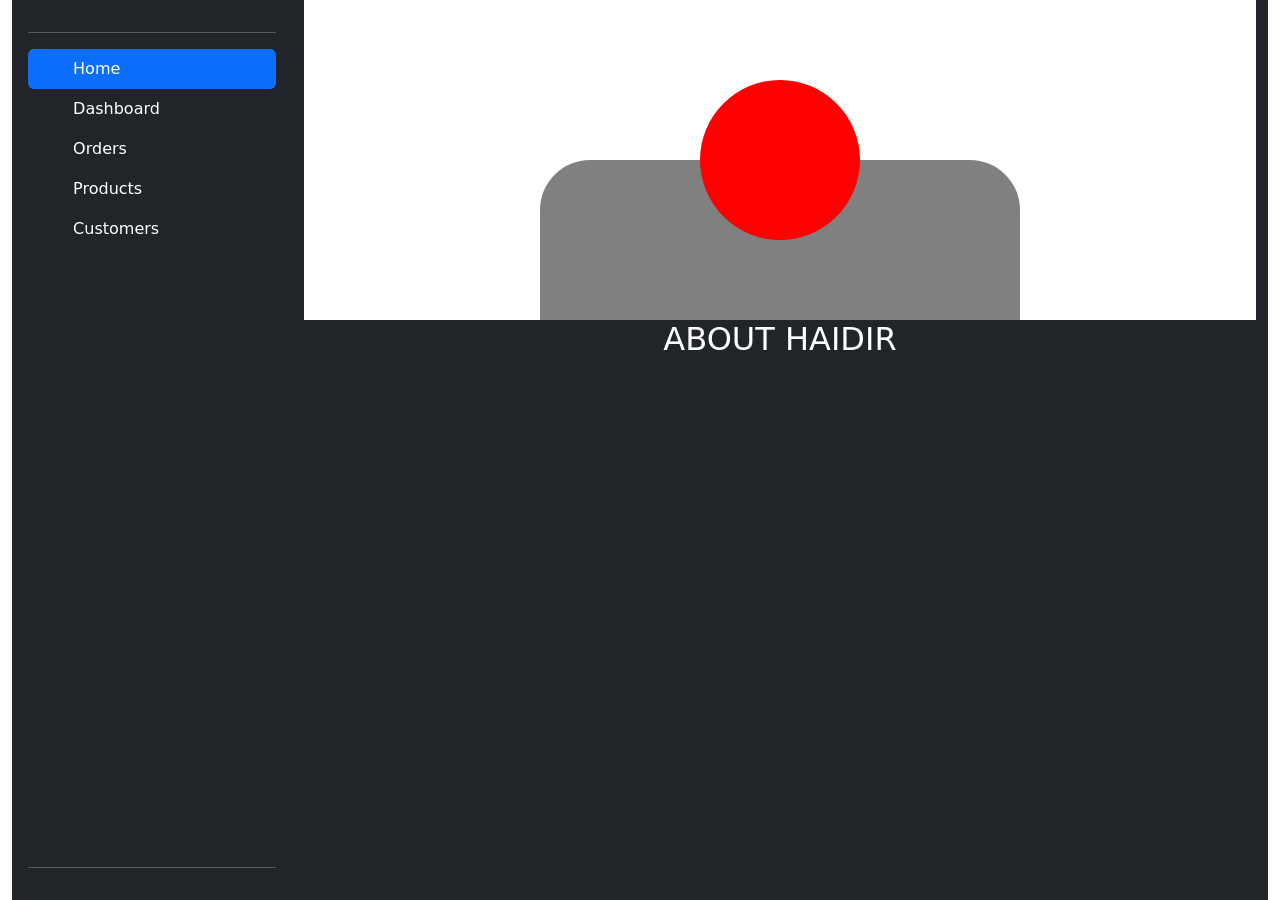
==== index.html @ 1bac4d38 "Add files via upload" ====
<!doctype html>
<html lang="en">
  <head>
    <meta charset="UTF-8" />
    <meta name="viewport" content="width=device-width, initial-scale=1.0" />
    <link rel="stylesheet" href="https://cdn.jsdelivr.net/npm/bootstrap@5.3.8/dist/css/bootstrap.min.css"/>
    <link rel="stylesheet" href="style.css">
    <title>Portfolio</title>
  </head>
  <body>
    <main class="container-fluid d-flex flex-nowrap">
      <div class="d-flex flex-column flex-shrink-0 p-3 text-bg-dark" style="width: 280px; height: 100%;" >
        <hr />
        <ul class="nav nav-pills flex-column mb-auto">
          <li class="nav-item">
            <a href="#" class="nav-link active" aria-current="page">
              <svg
                class="bi pe-none me-2"
                width="16"
                height="16"
                aria-hidden="true"
              >
                <use xlink:href="#home"></use>
              </svg>
              Home
            </a>
          </li>
          <li>
            <a href="#" class="nav-link text-white">
              <svg
                class="bi pe-none me-2"
                width="16"
                height="16"
                aria-hidden="true"
              >
                <use xlink:href="#speedometer2"></use>
              </svg>
              Dashboard
            </a>
          </li>
          <li>
            <a href="#" class="nav-link text-white">
              <svg
                class="bi pe-none me-2"
                width="16"
                height="16"
                aria-hidden="true"
              >
                <use xlink:href="#table"></use>
              </svg>
              Orders
            </a>
          </li>
          <li>
            <a href="#" class="nav-link text-white">
              <svg
                class="bi pe-none me-2"
                width="16"
                height="16"
                aria-hidden="true"
              >
                <use xlink:href="#grid"></use>
              </svg>
              Products
            </a>
          </li>
          <li>
            <a href="#" class="nav-link text-white">
              <svg
                class="bi pe-none me-2"
                width="16"
                height="16"
                aria-hidden="true"
              >
                <use xlink:href="#people-circle"></use>
              </svg>
              Customers
            </a>
          </li>
        </ul>
        <hr />
      </div>
      <div class="container text-bg-dark" style="width: 100%">
        <section id="about-me" class="text-center">
            <div class="profile" style="width: 100%">
                <div class="back-profile" style="width: 100%; height: 20em; background: white;">
                    
                </div>
                <div class="front-profile">
                    <div class="image-profile" style="">

                    </div>
                </div>
            </div>
            <h2> ABOUT HAIDIR </h2>
        </section>
      </div>
    </main>
    <script src="https://cdn.jsdelivr.net/npm/bootstrap@5.3.8/dist/js/bootstrap.bundle.min.js"></script>
    <script src="./index.js"></script>
</body>
</html>
---- style.css ----
.profile {
    position: relative;
}

.profile .front-profile {
    position: absolute;
    bottom: 0%;
    left: 50%;
    width: 30em;
    height: 10em;
    background: gray;
    transform: translate(-50%, 0%);
    border-top-left-radius: 50px;
    border-top-right-radius: 50px;
}

.profile .front-profile .image-profile {
    width: 10em; 
    height: 10em; 
    border-radius: 50%; 
    background: red;
    position: absolute;
    left: 50%;
    top: 0%;
    transform: translate(-50%, -50%);
}
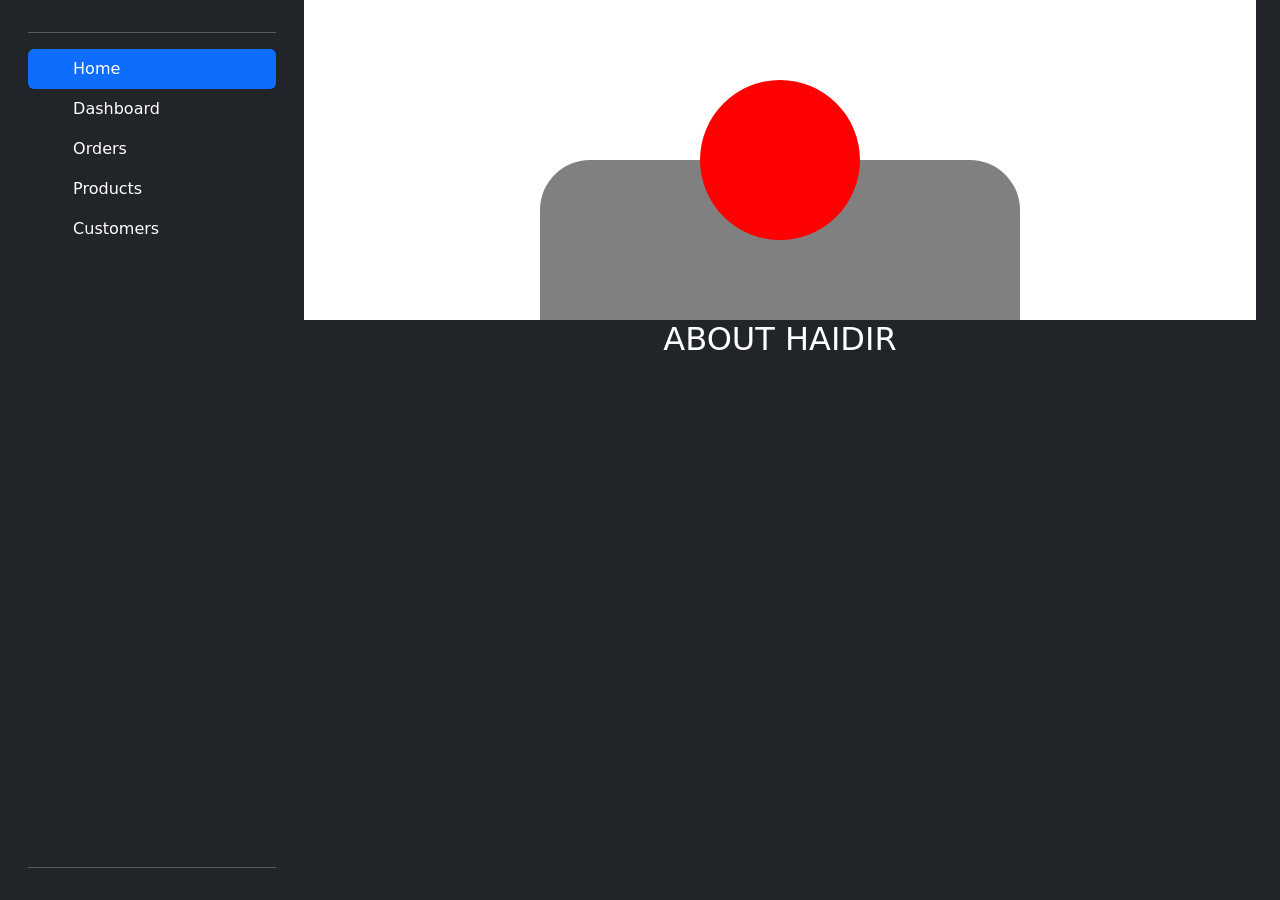
==== commit 051e6bc4: "Update index.html" ====
--- a/index.html
+++ b/index.html
@@ -7,7 +7,7 @@
     <link rel="stylesheet" href="style.css">
     <title>Portfolio</title>
   </head>
-  <body>
+  <body class="text-bg-dark">
     <main class="container-fluid d-flex flex-nowrap">
       <div class="d-flex flex-column flex-shrink-0 p-3 text-bg-dark" style="width: 280px; height: 100%;" >
         <hr />
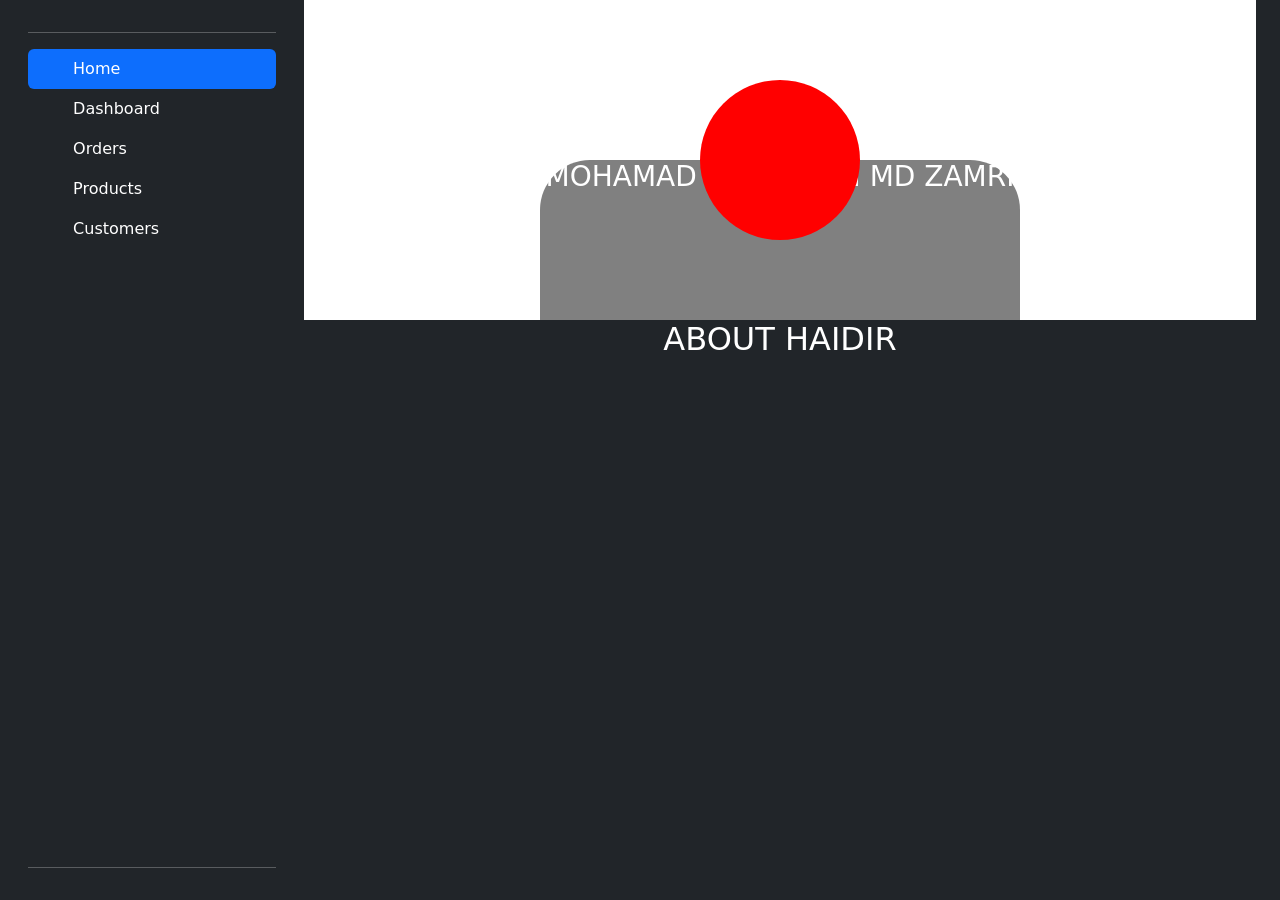
==== commit 12702d9d: "Update Portfolio" ====
--- a/index.html
+++ b/index.html
@@ -4,7 +4,7 @@
     <meta charset="UTF-8" />
     <meta name="viewport" content="width=device-width, initial-scale=1.0" />
     <link rel="stylesheet" href="https://cdn.jsdelivr.net/npm/bootstrap@5.3.8/dist/css/bootstrap.min.css"/>
-    <link rel="stylesheet" href="style.css">
+    <link rel="stylesheet" href="assets/css/style.css">
     <title>Portfolio</title>
   </head>
   <body class="text-bg-dark">
@@ -87,9 +87,10 @@
                     
                 </div>
                 <div class="front-profile">
-                    <div class="image-profile" style="">
+                    <div class="image-profile">
 
                     </div>
+                    <h3 class="text-center">MOHAMAD HAIDIR BIN MD ZAMRI</h3>
                 </div>
             </div>
             <h2> ABOUT HAIDIR </h2>
@@ -97,6 +98,6 @@
       </div>
     </main>
     <script src="https://cdn.jsdelivr.net/npm/bootstrap@5.3.8/dist/js/bootstrap.bundle.min.js"></script>
-    <script src="./index.js"></script>
+    <script src="assets/js/index.js"></script>
 </body>
 </html>
--- a/assets/css/style.css
+++ b/assets/css/style.css
@@ -0,0 +1,26 @@
+.profile {
+    position: relative;
+}
+
+.profile .front-profile {
+    position: absolute;
+    bottom: 0%;
+    left: 50%;
+    width: 30em;
+    height: 10em;
+    background: gray;
+    transform: translate(-50%, 0%);
+    border-top-left-radius: 50px;
+    border-top-right-radius: 50px;
+}
+
+.profile .front-profile .image-profile {
+    width: 10em; 
+    height: 10em; 
+    border-radius: 50%; 
+    background: red;
+    position: absolute;
+    left: 50%;
+    top: 0%;
+    transform: translate(-50%, -50%);
+}
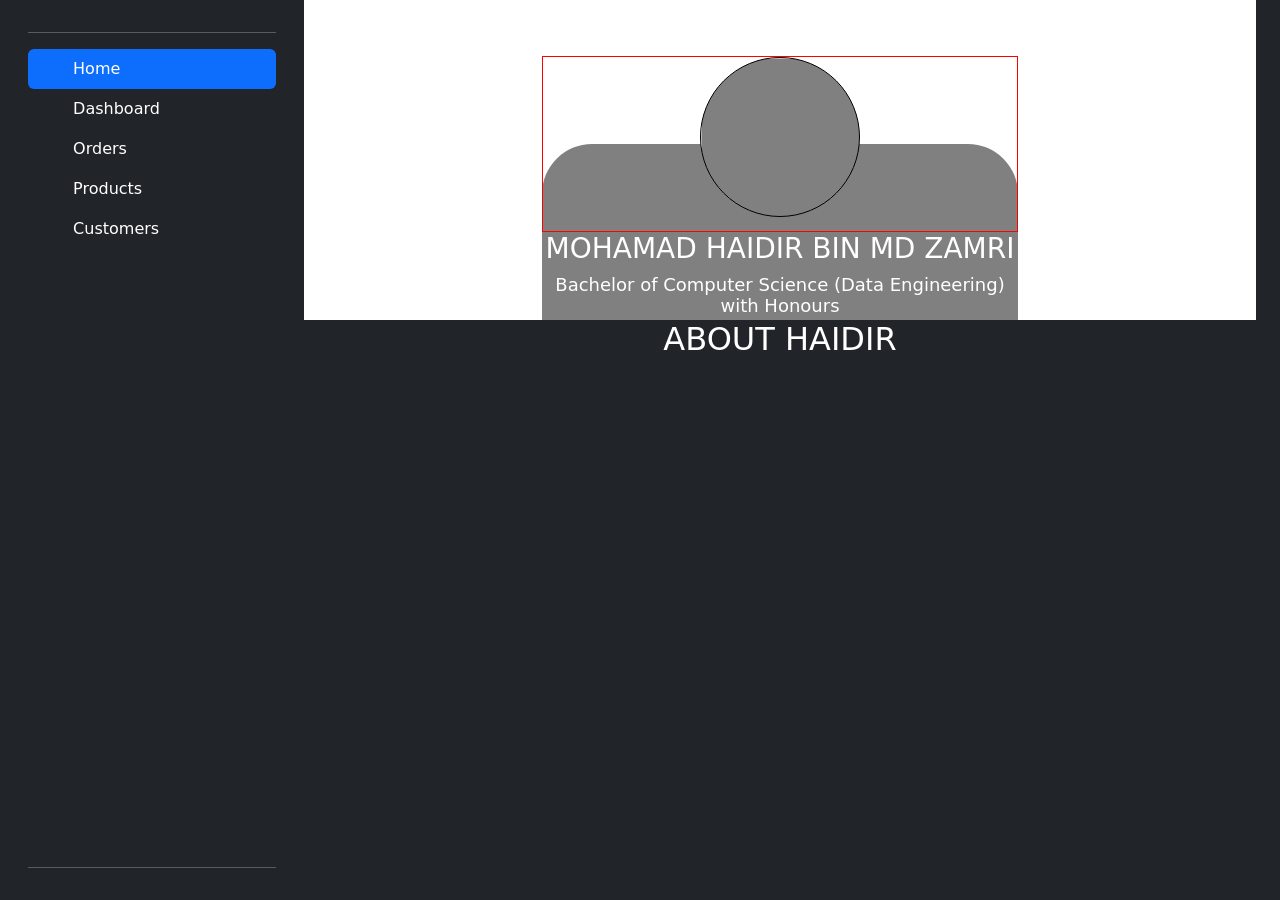
==== commit f813d550: "Update portfolio" ====
--- a/index.html
+++ b/index.html
@@ -86,11 +86,12 @@
                 <div class="back-profile" style="width: 100%; height: 20em; background: white;">
                     
                 </div>
-                <div class="front-profile">
+                <div class="d-flex flex-wrap front-profile">
                     <div class="image-profile">
-
+                        <img src="" alt="">
                     </div>
                     <h3 class="text-center">MOHAMAD HAIDIR BIN MD ZAMRI</h3>
+                    <h4 class="text-center"> Bachelor of Computer Science (Data Engineering) with Honours </h4>
                 </div>
             </div>
             <h2> ABOUT HAIDIR </h2>
--- a/assets/css/style.css
+++ b/assets/css/style.css
@@ -6,8 +6,7 @@
     position: absolute;
     bottom: 0%;
     left: 50%;
-    width: 30em;
-    height: 10em;
+    height: 11em;
     background: gray;
     transform: translate(-50%, 0%);
     border-top-left-radius: 50px;
@@ -15,12 +14,27 @@
 }
 
 .profile .front-profile .image-profile {
-    width: 10em; 
-    height: 10em; 
-    border-radius: 50%; 
-    background: red;
-    position: absolute;
-    left: 50%;
-    top: 0%;
-    transform: translate(-50%, -50%);
+    width: 100%; 
+    height: 100%;
+    border: 1px solid red;
+    position: relative;
+    bottom: 50%;
+}
+
+.image-profile img {
+    width: 10em;
+    height: 10em;
+    border-radius: 50%;
+    background: gray;
+    border: 1px solid black;
+}
+
+.front-profile h3, .front-profile h4 {
+    width: 100%;
+    position: relative;
+    bottom: 50%;
+}
+
+.front-profile h4 {
+    font-size: large;
 }
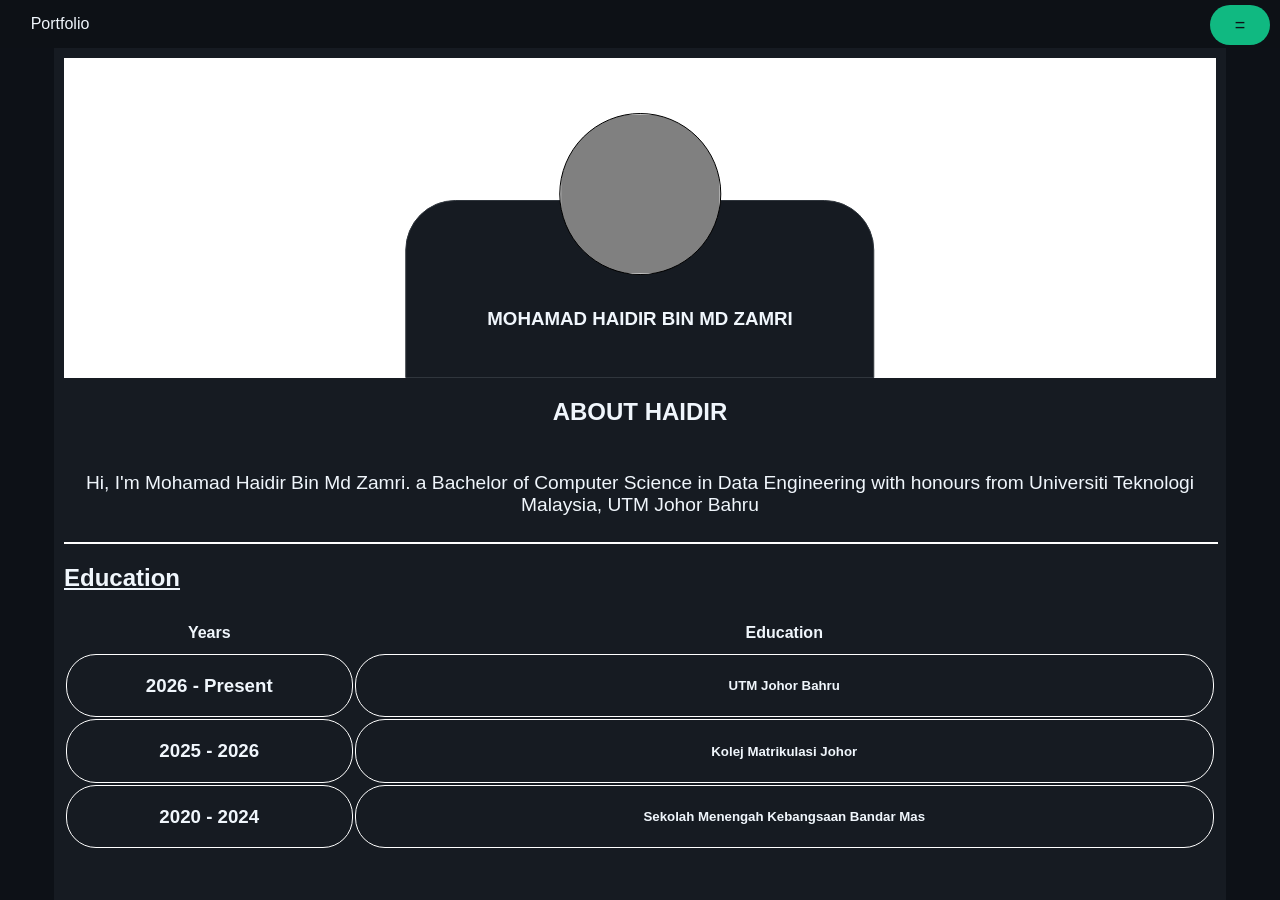
==== commit dd3e40d3: "Update portfolio" ====
--- a/index.html
+++ b/index.html
@@ -1,104 +1,119 @@
-<!doctype html>
+<!DOCTYPE html>
 <html lang="en">
-  <head>
-    <meta charset="UTF-8" />
-    <meta name="viewport" content="width=device-width, initial-scale=1.0" />
-    <link rel="stylesheet" href="https://cdn.jsdelivr.net/npm/bootstrap@5.3.8/dist/css/bootstrap.min.css"/>
-    <link rel="stylesheet" href="assets/css/style.css">
-    <title>Portfolio</title>
-  </head>
-  <body class="text-bg-dark">
-    <main class="container-fluid d-flex flex-nowrap">
-      <div class="d-flex flex-column flex-shrink-0 p-3 text-bg-dark" style="width: 280px; height: 100%;" >
-        <hr />
-        <ul class="nav nav-pills flex-column mb-auto">
-          <li class="nav-item">
-            <a href="#" class="nav-link active" aria-current="page">
-              <svg
-                class="bi pe-none me-2"
-                width="16"
-                height="16"
-                aria-hidden="true"
-              >
-                <use xlink:href="#home"></use>
-              </svg>
-              Home
-            </a>
-          </li>
-          <li>
-            <a href="#" class="nav-link text-white">
-              <svg
-                class="bi pe-none me-2"
-                width="16"
-                height="16"
-                aria-hidden="true"
-              >
-                <use xlink:href="#speedometer2"></use>
-              </svg>
-              Dashboard
-            </a>
-          </li>
-          <li>
-            <a href="#" class="nav-link text-white">
-              <svg
-                class="bi pe-none me-2"
-                width="16"
-                height="16"
-                aria-hidden="true"
-              >
-                <use xlink:href="#table"></use>
-              </svg>
-              Orders
-            </a>
-          </li>
-          <li>
-            <a href="#" class="nav-link text-white">
-              <svg
-                class="bi pe-none me-2"
-                width="16"
-                height="16"
-                aria-hidden="true"
-              >
-                <use xlink:href="#grid"></use>
-              </svg>
-              Products
-            </a>
-          </li>
-          <li>
-            <a href="#" class="nav-link text-white">
-              <svg
-                class="bi pe-none me-2"
-                width="16"
-                height="16"
-                aria-hidden="true"
-              >
-                <use xlink:href="#people-circle"></use>
-              </svg>
-              Customers
-            </a>
-          </li>
-        </ul>
-        <hr />
-      </div>
-      <div class="container text-bg-dark" style="width: 100%">
-        <section id="about-me" class="text-center">
-            <div class="profile" style="width: 100%">
-                <div class="back-profile" style="width: 100%; height: 20em; background: white;">
-                    
+
+<head>
+    <meta charset="UTF-8">
+    <meta name="viewport" content="width=device-width, initial-scale=1.0">
+    <link rel="stylesheet" href="assets/css/portfolio.css">
+    <link rel="stylesheet" href="assets/css/custom.css">
+    <title>Portfolio Version 2</title>
+</head>
+
+<body>
+    <main class="main">
+        <!-- Navigation Bar -->
+        <div class="navbar-base">
+            <div class="navbar">
+                <a href="#" class="navbar-brand">Portfolio</a>
+                <div class="navbar-side-button">
+                    <button>=</button>
                 </div>
-                <div class="d-flex flex-wrap front-profile">
-                    <div class="image-profile">
-                        <img src="" alt="">
+
+                <div class="drawer">
+                    <div class="cancel-button">
+                        <button class="side-cancel">X</button>
                     </div>
-                    <h3 class="text-center">MOHAMAD HAIDIR BIN MD ZAMRI</h3>
-                    <h4 class="text-center"> Bachelor of Computer Science (Data Engineering) with Honours </h4>
+                    <ul>
+                        <li><a href="#about-me">About Me</a></li>
+                        <li><a href="#industry-talk">Industry Talk</a></li>
+                        <li><a href="#project">Project</a></li>
+                    </ul>
                 </div>
             </div>
-            <h2> ABOUT HAIDIR </h2>
-        </section>
-      </div>
+        </div>
+
+        <!-- Content -->
+        <div class="content">
+            <section id="about-me" class="about-me">
+                <div class="profile" style="width: 100%">
+                    <div class="back-profile" style="width: 100%; height: 20em; background: white;">
+
+                    </div>
+                    <div class="front-profile">
+                        <div class="image-profile">
+                            <img src="https://media.licdn.com/dms/image/v2/D5603AQHht35G8yStbg/profile-displayphoto-shrink_400_400/B56aEziDWfIQAU-/0/1791865927288?e=1795651200&v=beta&t=xlrW4gPcouMY7dpKGtNY0INVjUnSDd4KCGZt25ceQco" alt="">
+                        </div>
+                        <h3 class="text-center">MOHAMAD HAIDIR BIN MD ZAMRI</h3>
+                    </div>
+                </div>
+                <h2 class="text-center"> ABOUT HAIDIR </h2>
+                <div class="intro container padding-5">
+                    <p class="text-center padding-2" style="font-size: larger;">Hi, I'm Mohamad Haidir Bin Md Zamri. a Bachelor
+                        of Computer Science in Data Engineering with honours from Universiti Teknologi Malaysia, UTM Johor Bahru</p>
+                </div>
+
+                <div class="split-line"></div>
+
+                <h2 class="text-underline"> Education </h2>
+                <!-- Education Table -->
+                <table class="edu-table">
+                    <tr>
+                        <th style="width: 25%"> Years </th>
+                        <th> Education </th>
+                    </tr>
+                    <tr>
+                        <td><h3 class="text-center">2026 - Present</h3></td>
+                        <td class="dp-flex flex-column padding-left-5 padding-right-5">
+                            <h5 class="text-center"> UTM Johor Bahru </h5>
+                            <p> CGPA: ?</p>
+                        </td>
+                    </tr>
+                    <tr>
+                        <td><h3 class="text-center">2025 - 2026</h3></td>
+                        <td class="dp-flex flex-column padding-left-5 padding-right-5">
+                            <h5 class="text-center"> Kolej Matrikulasi Johor </h5>
+                            <p> CGPA: 4.00 </p>
+                        </td>
+                    </tr>
+                    <tr>
+                        <td><h3 class="text-center">2020 - 2024</h3></td>
+                        <td class="dp-flex flex-column padding-left-5 padding-right-5">
+                            <h5 class="text-center"> Sekolah Menengah Kebangsaan Bandar Mas </h5>
+                            <p> SPM: 6A 3B</p>
+                        </td>
+                    </tr>
+                </table>
+
+                <div class="split-line"></div>
+                <h2 class="text-underline"> Skills </h2>
+                <p class="text-center">C, C++, Java, HTML, CSS, JS</p>
+                <div class="split-line margin-top-5 margin-bottom-5"></div>
+            </section>
+            <section id="industry-talk" class="industry-talk">
+                <h1 class="text-center text-underline">Industry Talk</h1>
+                <div class="industry-talk-list">
+                    <div class="it-list-item">
+                        <div class="it-list-item-content">
+                            <h3 class="text-center">Creative Thinking Program</h3>
+                            <p> Description here </p>
+                        </div>
+                    </div>
+                </div>
+            </section>
+
+            <div class="split-line margin-top-5 margin-bottom-5"></div>
+
+            <section id="project" class="project">
+                <h1 class="text-center text-underline">Project</h1>
+            </section>
+
+            <div class="split-line margin-top-5 margin-bottom-5"></div>
+
+            <div style="width: 100%; height: 300px"></div>
+        </div>
     </main>
-    <script src="https://cdn.jsdelivr.net/npm/bootstrap@5.3.8/dist/js/bootstrap.bundle.min.js"></script>
-    <script src="assets/js/index.js"></script>
+
+    <script src="assets/js/portfolio.js"></script>
 </body>
-</html>
+
+</html>
--- a/assets/css/portfolio.css
+++ b/assets/css/portfolio.css
@@ -0,0 +1,278 @@
+
+* {
+    font-family: Arial, Helvetica, sans-serif;
+}
+
+body {
+    padding: 0;
+    margin: 0;
+    background: #0D1117;
+    overflow: hidden;
+}
+
+.main {
+    width: 100%;
+    display: flex;
+    flex-direction: column;
+}
+
+/* Navbar */
+.navbar-base {
+    width: 100%;
+    display: sticky;
+}
+
+.navbar {
+    width: 100%;
+    background: rgba(13, 17, 23, 0.85);
+    display: flex;
+    flex-direction: row;
+    padding: 5px;
+    padding-left: 0;
+}
+
+.navbar .navbar-brand {
+    width: 100px;
+    padding: 10px;
+    border-radius: 30px;
+    text-align: center;
+    color: #F0F6FC;
+}
+
+.navbar a {
+    text-decoration: none;
+    color: white;
+    align-items: center; 
+    justify-items: center;
+    justify-content: center;
+}
+
+.navbar .navbar-side-button {
+    height: 40px;
+    width: 60px;
+    position: absolute;
+    right: 10px;
+}
+
+.navbar .navbar-side-button button {
+    width: 100%;
+    height: 100%;
+    border: none;
+    font-size: large;
+    border-radius: 30px;
+    background-color: #10B981;
+    color: #0D1117;
+}
+
+.navbar .drawer {
+    padding: 0;
+    margin: 0;
+    position: absolute;
+    top: 50%;
+    right: 0;
+    transform: translate(0%, -50%);
+    border-top-left-radius: 50px;
+    border-bottom-left-radius: 50px;
+    width: 50%;
+    background: #161B22;
+    border-left: 1px solid #21262D;
+    display: flex;
+    flex-direction: column;
+    visibility: hidden;
+    z-index: 1;
+}
+
+.navbar .drawer .cancel-button {
+    width: 100%;
+    border-bottom: 1px solid black;
+    padding: 10px;
+    display: flex;
+    flex-direction: row-reverse;
+}
+
+.navbar .drawer .cancel-button .side-cancel {
+    position: relative;
+    right: 30px;
+    width: 50px;
+    height: 50px;
+    color: #C9D1D9;
+    border: 1px solid black;
+    border-radius: 10px;
+    background-color: transparent;
+}
+
+.navbar .drawer ul {
+    list-style-type: none;
+}
+
+.navbar .drawer ul li {
+    padding: 15px;
+    margin: 10px;
+    position: relative;
+    top: 50px;
+    color: #C9D1D9;
+    border-radius: 30px;
+}
+
+.navbar .drawer ul li:hover {
+    position: relative;
+    right: 30px;
+    background-color: #1F242C;
+    color: #F0F6FC;
+    animation: 1s drawer_li_hover ease-in;
+}
+
+/* Content */
+.content {
+    padding: 10px;
+    width: 90%;
+    display: flex;
+    flex-direction: column;
+    background: #161B22;
+    color: #F0F6FC;
+    position: relative;
+    left: 50%;
+    transform: translate(-50%, 0%);
+    overflow: hidden;
+    overflow-y: scroll;
+}
+
+/* Profile */
+.profile {
+    position: relative;
+}
+
+.profile .front-profile {
+    position: absolute;
+    bottom: 0%;
+    left: 50%;
+    height: 11em;
+    background: #161B22;
+    border: 1px solid #30363D;
+    transform: translate(-50%, 0%);
+    border-top-left-radius: 50px;
+    border-top-right-radius: 50px;
+    display: flex;
+    flex-wrap: wrap;
+}
+
+.profile .front-profile .image-profile {
+    width: 100%; 
+    height: 100%;
+    position: relative;
+    bottom: 50%;
+    display: flex;
+    flex-wrap: wrap;
+    justify-content: center;
+}
+
+.image-profile img {
+    width: 10em;
+    height: 10em;
+    border-radius: 50%;
+    background: gray;
+    border: 1px solid black;
+}
+
+.front-profile h3 {
+    color: #F0F6FC;
+}
+
+.front-profile h3, .front-profile h4 {
+    width: 100%;
+    position: relative;
+    bottom: 50%;
+    text-align: center;
+}
+
+.front-profile h4 {
+    font-size: large;
+    text-align: center;
+}
+
+/* About me */
+.edu-table {
+    width: 100%;
+    margin-top: 10px;
+    margin-bottom: 50px;
+}
+
+.edu-table tr th {
+    color: #F0F6FC;
+    padding: 10px;
+    /* border-bottom: 1px solid #C9D1D9; */
+}
+
+.edu-table tr td {
+    border: 1px solid white;
+    border-radius: 30px;
+    padding-left: 10px;
+    padding-right: 10px;
+}
+
+.edu-table tr td:nth-child(2) p {
+    display: none;
+}
+
+.edu-table tr td:nth-child(2):hover p {
+    display: block;
+}
+
+
+/* Industry Talk Section */
+.industry-talk .industry-talk-list {
+    width: 100%;
+    min-height: 300px;
+    display: flex;
+    flex-direction: column;
+    flex-wrap: wrap;
+}
+
+.industry-talk-list .it-list-item {
+    margin: 0;
+    padding-top: 5px;
+    padding-bottom: 5px;
+    width: 90%;
+    height: 250px;
+    background: red;
+    display: flex;
+    flex-direction: column;
+    position: relative;
+    left: 50%;
+    transform: translate(-50%, 0%);
+    border-radius: 50px;
+
+    /* Edit by user */
+    background: url("https://media.licdn.com/dms/image/v2/D5622AQEoSlvcu5zeAQ/feedshare-shrink_800/B56aG6.b.WGgAg-/0/1794138292349?e=1795651200&v=beta&t=_3Bhu8Rf5h5wAm6QTzNSj0CoV-E9l88P-yYnKrKvS5A") fixed;
+    background-clip: border-box;
+    background-repeat: no-repeat;
+    background-origin: content-box;
+    background-position: 75% 20%;
+    background-size: 100%;
+}
+
+.industry-talk-list .it-list-item .it-list-item-content {
+    width: 100%;
+    height: 35%;
+    background-color: #161b22c5;
+    position: absolute;
+    bottom: 0;
+    display: flex;
+    flex-direction: row;
+}
+
+.industry-talk-list .it-list-item .it-list-item-content h3 {
+    width: 50%;
+}
+
+@media screen and (max-width: 650px){
+    .navbar .drawer {
+        border-top-left-radius: 0px;
+        border-bottom-left-radius: 0px;
+        width: 100%;
+    }
+
+    .content {
+        width: 100%;
+    }
+}
--- a/assets/css/custom.css
+++ b/assets/css/custom.css
@@ -0,0 +1,83 @@
+
+
+
+.text-center {
+    text-align: center;
+}
+
+.padding-0 { padding: 0px; }
+.padding-1 { padding: 1px; }
+.padding-2 { padding: 2px; }
+.padding-3 { padding: 3px; }
+.padding-4 { padding: 4px; }
+.padding-5 { padding: 5px; }
+
+.padding-left-0 { padding-left: 0px; }
+.padding-left-1 { padding-left: 1px; }
+.padding-left-2 { padding-left: 2px; }
+.padding-left-3 { padding-left: 3px; }
+.padding-left-4 { padding-left: 4px; }
+.padding-left-5 { padding-left: 5px; }
+
+.padding-right-0 { padding-right: 0px; }
+.padding-right-1 { padding-right: 1px; }
+.padding-right-2 { padding-right: 2px; }
+.padding-right-3 { padding-right: 3px; }
+.padding-right-4 { padding-right: 4px; }
+.padding-right-5 { padding-right: 5px; }
+
+.padding-top-0 { padding-top: 0px; }
+.padding-top-1 { padding-top: 1px; }
+.padding-top-2 { padding-top: 2px; }
+.padding-top-3 { padding-top: 3px; }
+.padding-top-4 { padding-top: 4px; }
+.padding-top-5 { padding-top: 5px; }
+
+.padding-bottom-0 { padding-bottom: 0px; }
+.padding-bottom-1 { padding-bottom: 1px; }
+.padding-bottom-2 { padding-bottom: 2px; }
+.padding-bottom-3 { padding-bottom: 3px; }
+.padding-bottom-4 { padding-bottom: 4px; }
+.padding-bottom-5 { padding-bottom: 5px; }
+
+.margin-0 { margin: 0px; }
+.margin-1 { margin: 1px; }
+.margin-2 { margin: 2px; }
+.margin-3 { margin: 3px; }
+.margin-4 { margin: 4px; }
+.margin-5 { margin: 5px; }
+.margin-left-0 { margin-left: 0px; }
+.margin-left-1 { margin-left: 1px; }
+.margin-left-2 { margin-left: 2px; }
+.margin-left-3 { margin-left: 3px; }
+.margin-left-4 { margin-left: 4px; }
+.margin-left-5 { margin-left: 5px; }
+.margin-right-0 { margin-right: 0px; }
+.margin-right-1 { margin-right: 1px; }
+.margin-right-2 { margin-right: 2px; }
+.margin-right-3 { margin-right: 3px; }
+.margin-right-4 { margin-right: 4px; }
+.margin-right-5 { margin-right: 5px; }
+.margin-top-0 { margin-top: 0px; }
+.margin-top-1 { margin-top: 1px; }
+.margin-top-2 { margin-top: 2px; }
+.margin-top-3 { margin-top: 3px; }
+.margin-top-4 { margin-top: 4px; }
+.margin-top-5 { margin-top: 5px; }
+.margin-bottom-0 { margin-bottom: 0px; }
+.margin-bottom-1 { margin-bottom: 1px; }
+.margin-bottom-2 { margin-bottom: 2px; }
+.margin-bottom-3 { margin-bottom: 3px; }
+.margin-bottom-4 { margin-bottom: 4px; }
+.margin-bottom-5 { margin-bottom: 5px; }
+
+.dp-flex { display: flex; }
+.flex-row { flex-direction: row; }
+.flex-column { flex-direction: column; }
+.flex-row-reverse { flex-direction: row-reverse; }
+.flex-column-reverse { flex-direction: column-reverse; }
+.flex-wrap { flex-wrap: wrap; }
+.flex-nowrap { flex-wrap: nowrap; }
+
+.text-underline { text-decoration: underline; }
+.split-line { width: 100%; border: 1px solid white; }
